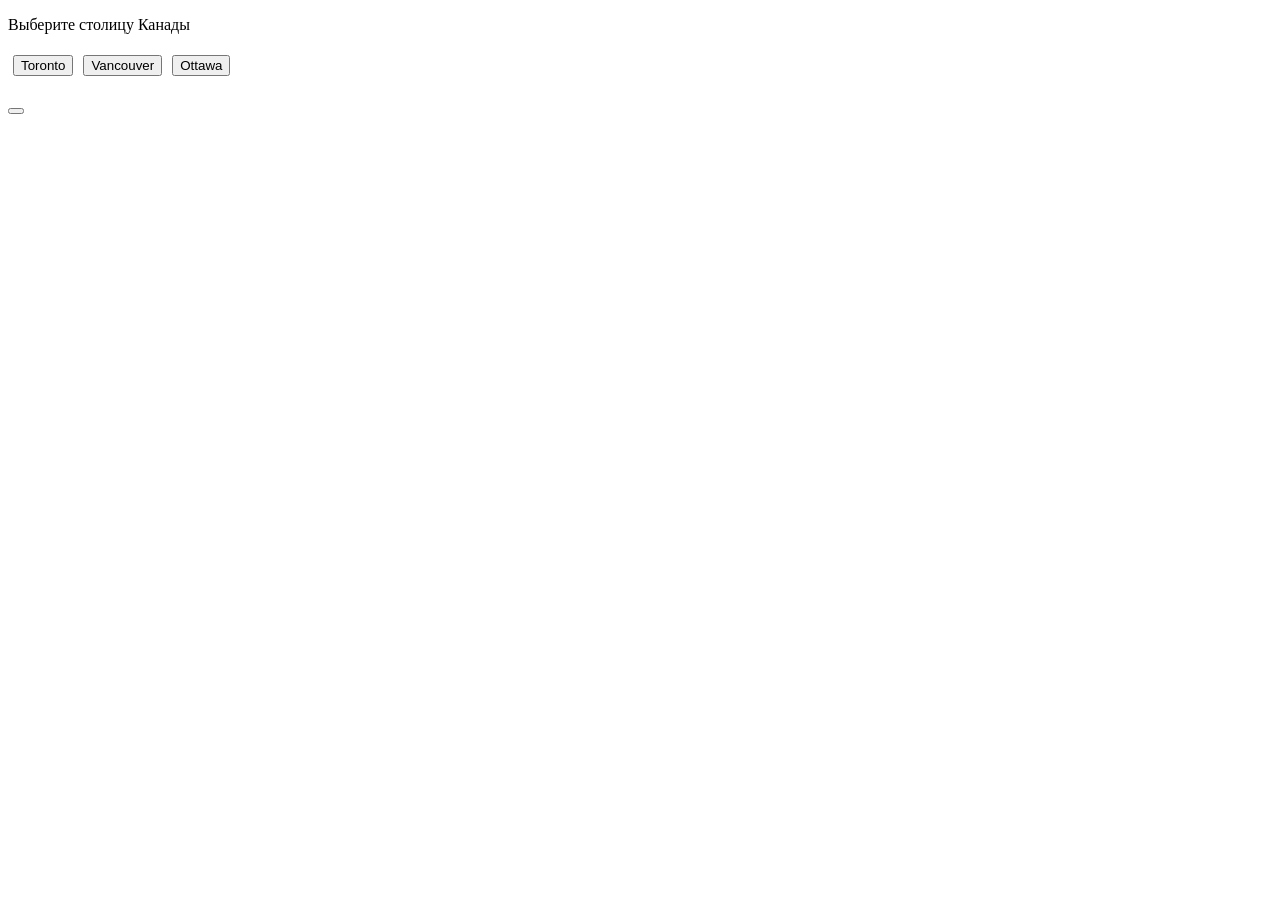
==== lessons_april/lesson_19042026/example2.html @ b17e17e2 "lesson_19042026" ====
<!DOCTYPE html>
<html lang="en">
<head>
    <meta charset="UTF-8">
    <title>Quiz</title>
</head>
<body>


<form name="quiz">
    <p id="question">Выберите столицу Канады</p>
    <div id="options"></div>
    <p id="result"></p>
 <button></button>

</form>

<script type="module" src="./example2.js">


</script>
</body>
</html>
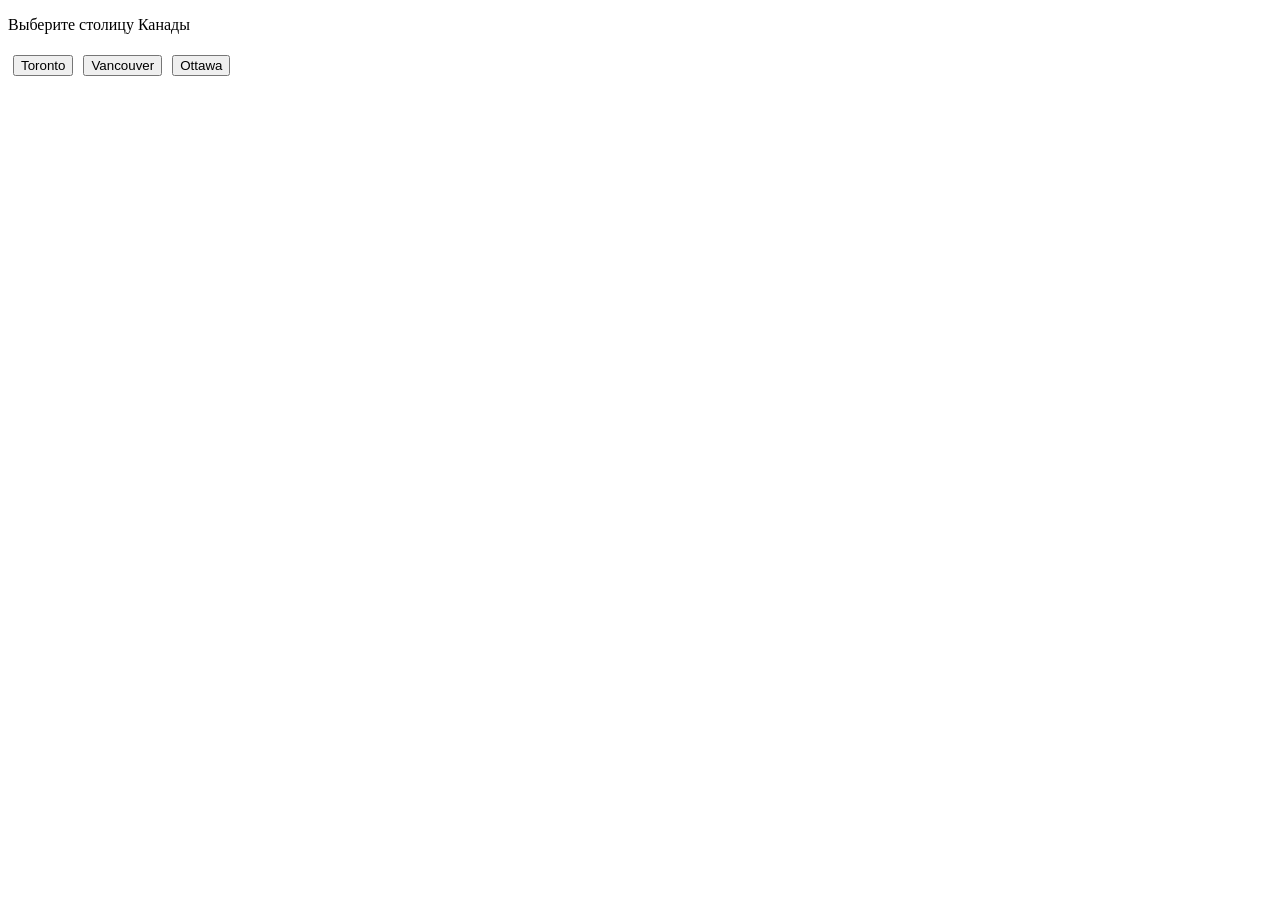
==== commit f80adc99: "lesson_19042026" ====
--- a/lessons_april/lesson_19042026/example2.html
+++ b/lessons_april/lesson_19042026/example2.html
@@ -11,7 +11,6 @@
     <p id="question">Выберите столицу Канады</p>
     <div id="options"></div>
     <p id="result"></p>
- <button></button>
 
 </form>
 
